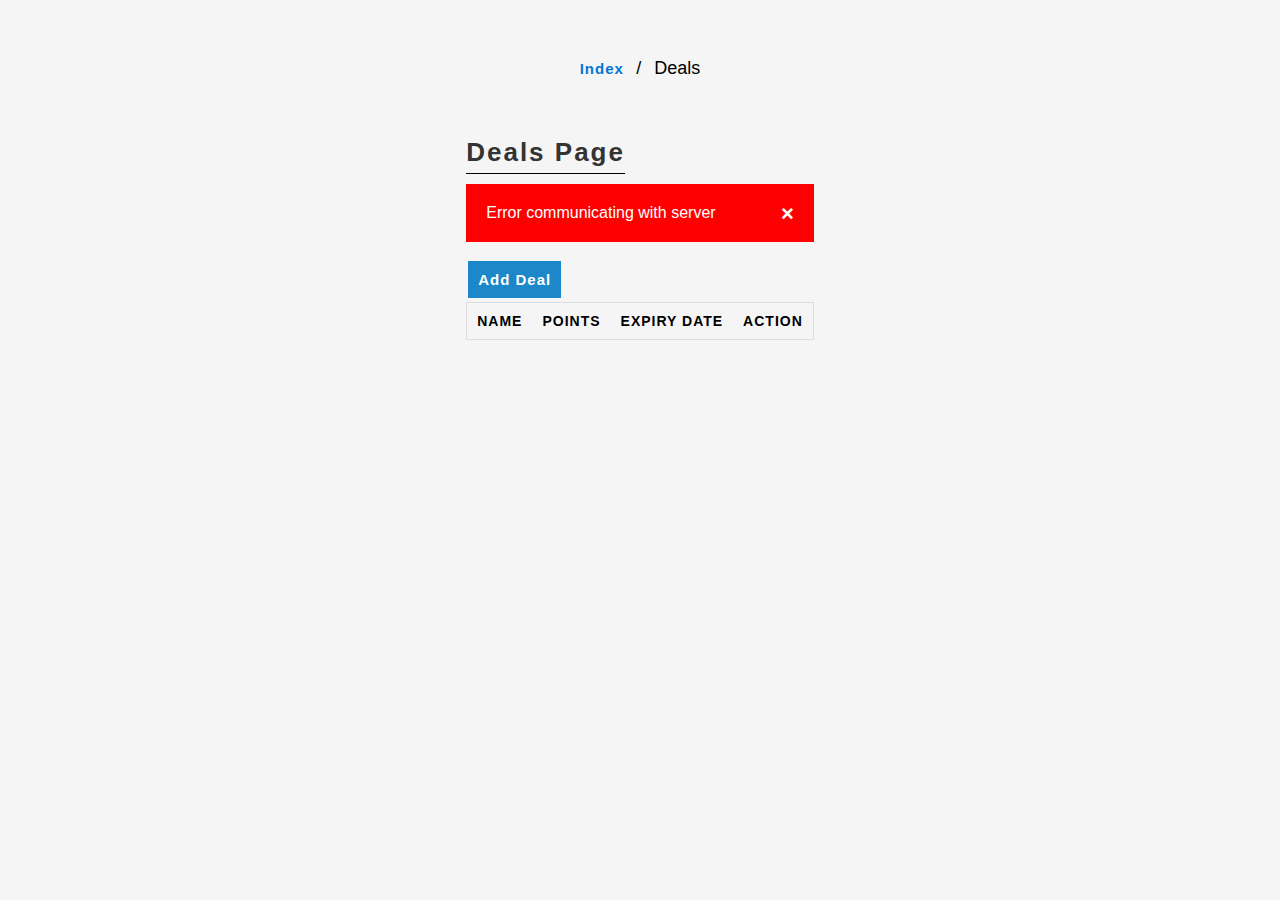
==== deals.html @ 87f2647a "Adding new html and js logic" ====
<!DOCTYPE html>
<html lang="en">
	<head>
	<title>Rewards System Deals</title>
		<!-- Meta-Tags -->
		<meta name="viewport" content="width=device-width, initial-scale=1">
		<meta charset="utf-8">
		<meta name="keywords" content="Rewards System Login Form">
		<!-- //Meta-Tags -->
		<script type="text/javascript" src="./includes/common-libs.js"></script>
		<script src="./resources/js/deals.js"></script>
		<script>
			$(document).ready(function() {
				getDeals();
			});
		</script>
	</head>
	<body>
		<div class="main">
			<div class="container">
				<!-- main content -->
				<div class="agile_info">
					<ul class="breadcrumb">
						<li><a href="index">Index</a></li>
						<li>Deals</li>
					</ul>
					<div class="w3_info">
						<h2>Deals Page</h2>
						<div class="alert" hidden>
							<span class="closebtn" onclick="this.parentElement.style.display='none';">&times;</span>
							<span id="error-message"></span>
						</div>
						<div>
							<a href="deal-add" class="href-btn-add-deal" type="button">Add Deal</a>
							<table>
								<thead>
								<tr>
									<th scope="col">Name</th>
									<th scope="col">Points</th>
									<th scope="col">Expiry date</th>
									<th scope="col">Action</th>
								</tr>
								</thead>
								<tbody>
								</tbody>
							</table>  
						</div>
					</div>
				</div>
				<!-- //main content -->
			</div>
		</div>
	</body>
</html>
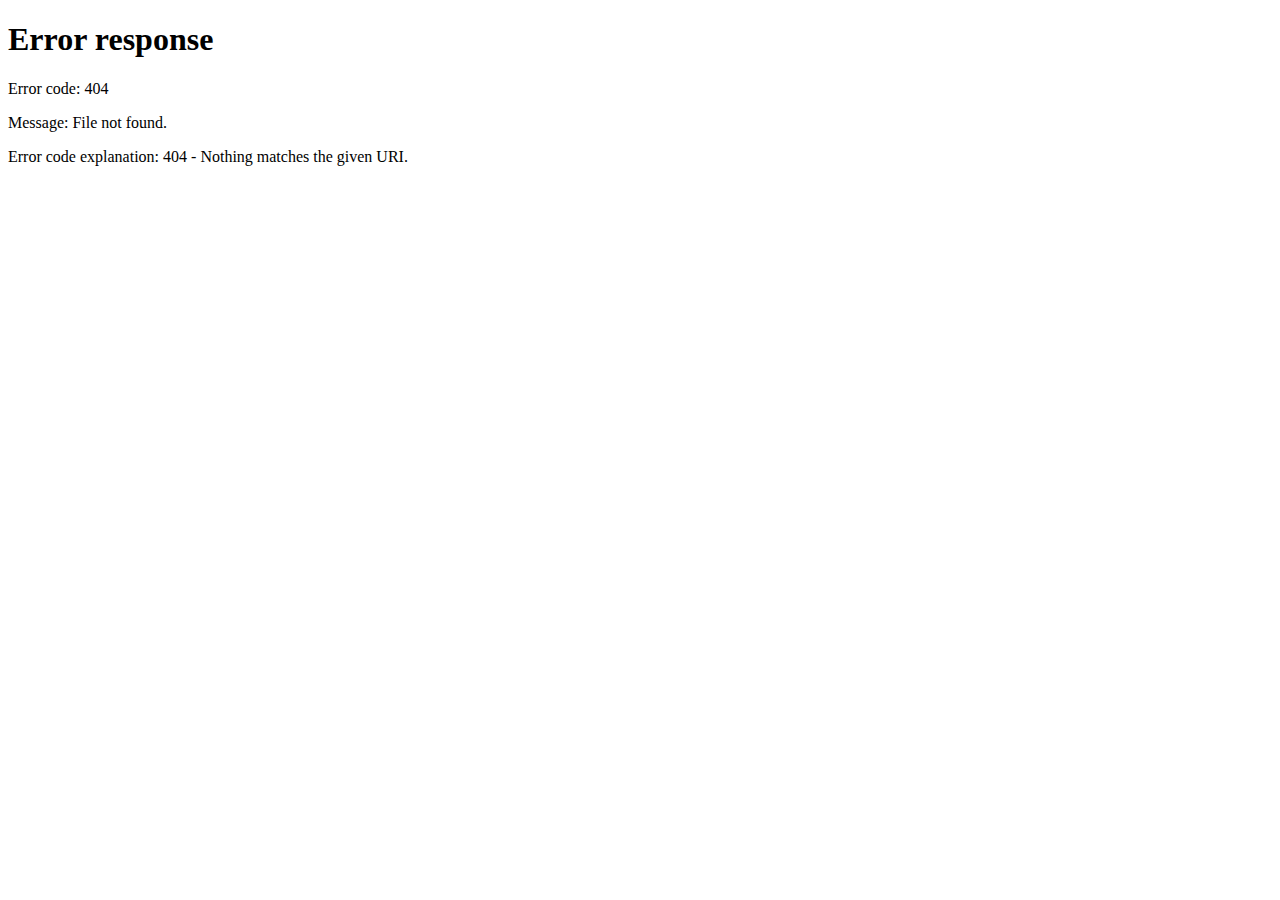
==== commit dd4aa8e5: "redirectLogin" ====
--- a/deals.html
+++ b/deals.html
@@ -31,7 +31,7 @@
 							<span id="error-message"></span>
 						</div>
 						<div>
-							<a href="deal-add" class="href-btn-add-deal" type="button">Add Deal</a>
+							<a href="deal-add" class="href-btn-action" type="button">Add Deal</a>
 							<table>
 								<thead>
 								<tr>
